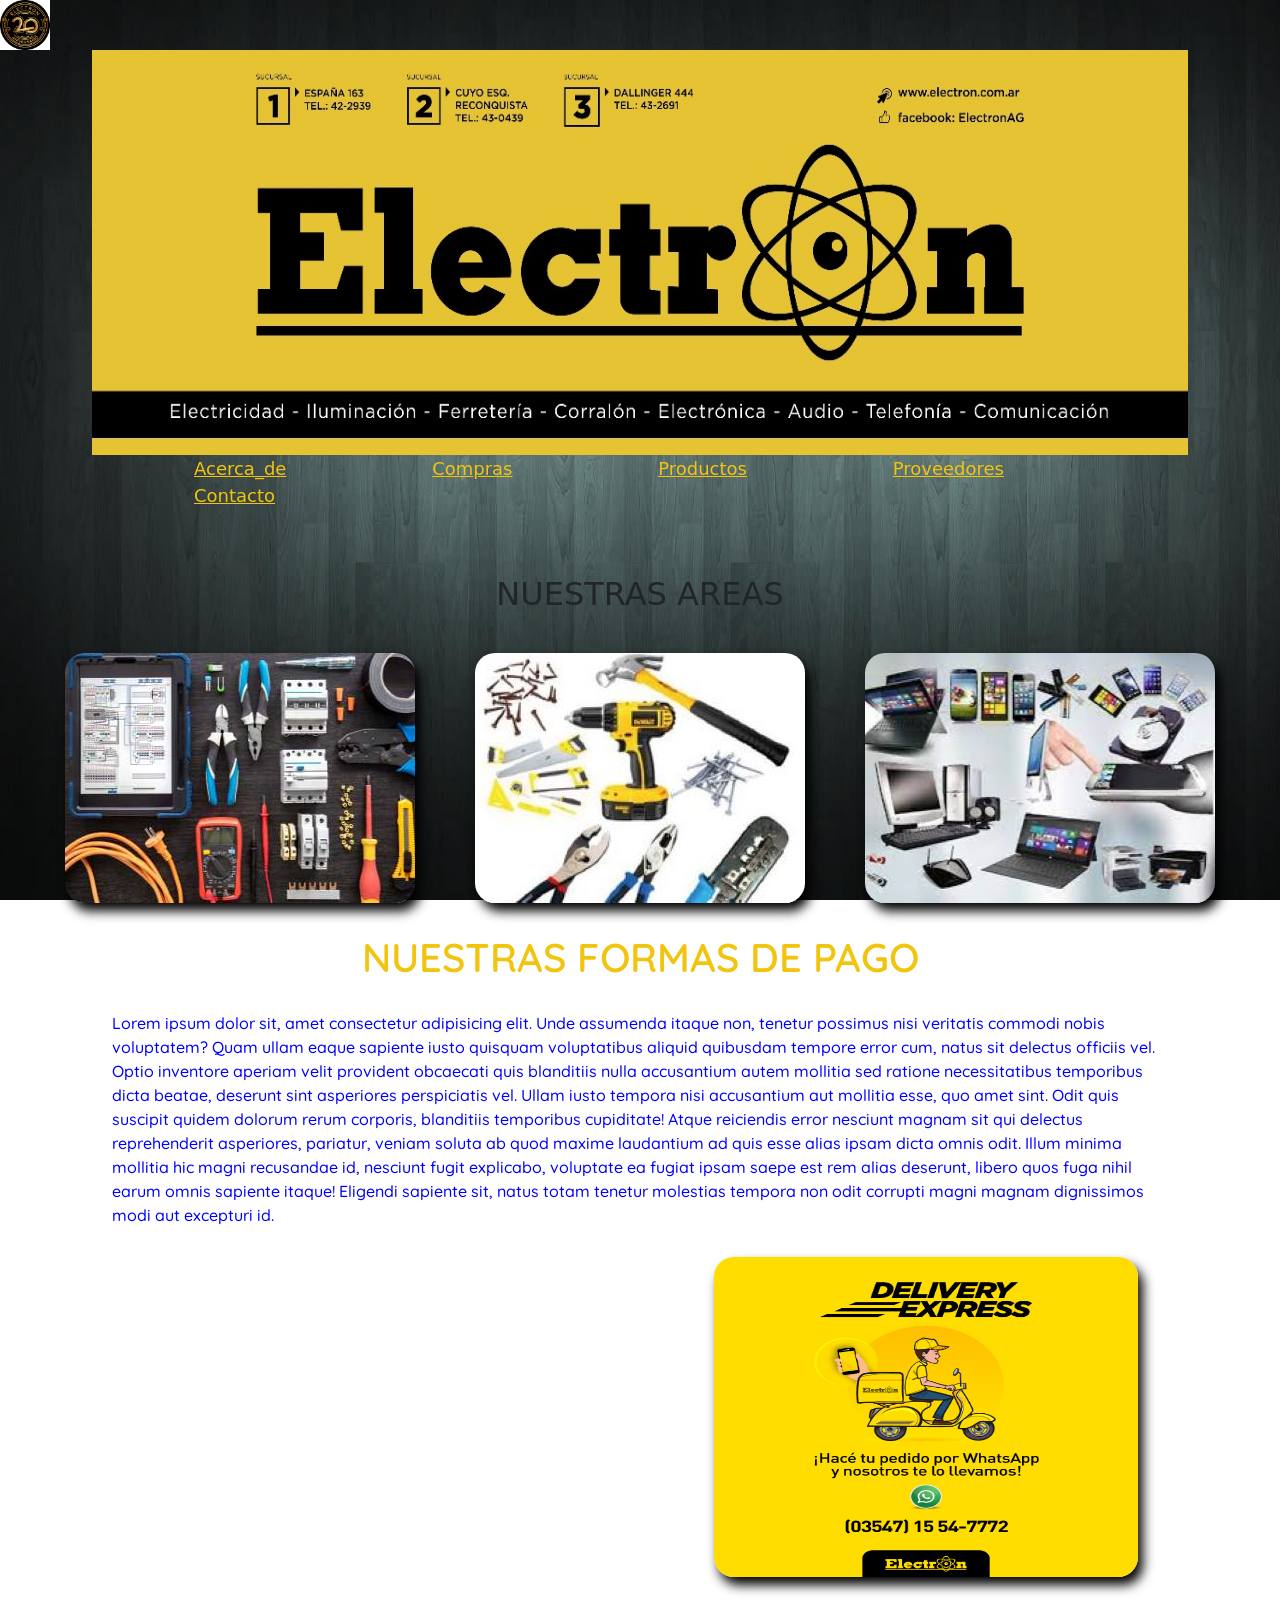
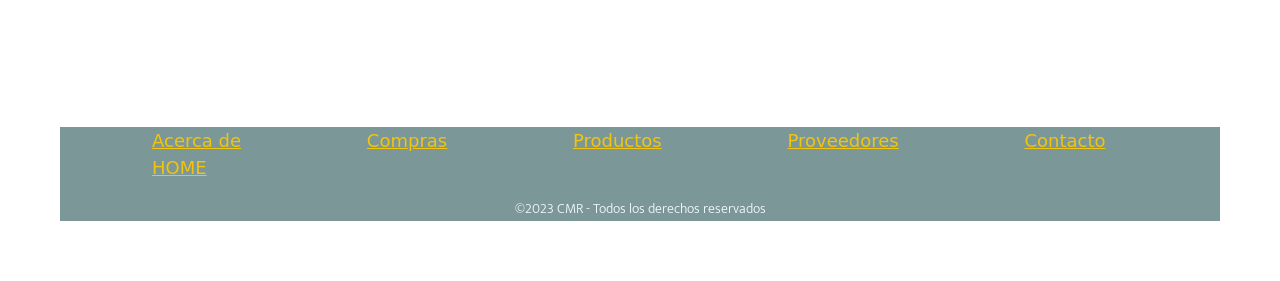
==== index.html @ 31b22c43 "primer subida de mi web" ====
<!DOCTYPE html>
<html lang="es">

<head>
    <meta charset="UTF-8">
    <meta name="viewport" content="width=device-width, initial-scale=1.0">
    <title>HOME</title>
    <script src="./js/bootstrap.min.js"></script>
    <link rel="stylesheet" href="./css/bootstrap.min.css">
    <link rel="stylesheet" href="./css/style.css">
    <link rel="icon" href="./imagenes/logo.ico">
    <link rel="preconectar" href="https://fonts.googleapis.com">
    <link rel="preconectar" href="https://fonts.gstatic.com" crossorigin>
    <link href="https: //fonts.googleapis.com/css2? familia= Arena movediza:peso@300;400;500;600;700 & display=swap"
        rel="hoja de estilo">
    <a href="./index.html">
        <img src="./imagenes/IMG-20191101-WA0041.jpg" alt="inicio" class="logo">
    </a>

</head>

<body>
    <header class="container">
        <div class="row">
            <nav class="col">
                <img src="./imagenes/IMG-20191101-WA0029.jpg" alt="Electron" class="banner">

                <ul>
                    <li>
                        <a href="./paginas/acerca_de.html">Acerca_de</a>
                    </li>
                    <li>
                        <a href="./paginas/compras.html"> Compras</a>
                    </li>
                    <li>
                        <a href="./paginas/productos.html">Productos</a>
                    </li>
                    <li>
                        <a href="./paginas/proveedores.html">Proveedores</a>
                    </li>
                    <li>
                        <a href="./paginas/contacto.html">Contacto</a>
                    </li>
                </ul>
            </nav>
        </div>
    </header>

    <main class="container">
        <div class="row">
            <div class="col">
                <section class="nuestras">
                    <h2> NUESTRAS AREAS</h2>
                    <article class="imag">
                        <img src="./imagenes/electricidad1.jpg" alt="electricidad" class="area">

                        <img src="./imagenes/ferreteria1.jpg" alt="ferreteria" class="area">

                        <img src="./imagenes/computacion1.jpg" alt="computacion" class="area">

                    </article>
                </section>

                <section class="fdp">
                    <h1> NUESTRAS FORMAS DE PAGO</h1>
                    <p>Lorem ipsum dolor sit, amet consectetur adipisicing elit. Unde assumenda itaque non, tenetur
                        possimus
                        nisi veritatis commodi nobis voluptatem? Quam ullam eaque sapiente iusto quisquam voluptatibus
                        aliquid
                        quibusdam tempore error cum, natus sit delectus officiis vel. Optio inventore aperiam velit
                        provident
                        obcaecati quis blanditiis nulla accusantium autem mollitia sed ratione necessitatibus temporibus
                        dicta
                        beatae, deserunt sint asperiores perspiciatis vel. Ullam iusto tempora nisi accusantium aut
                        mollitia
                        esse, quo amet sint. Odit quis suscipit quidem dolorum rerum corporis, blanditiis temporibus
                        cupiditate!
                        Atque reiciendis error nesciunt magnam sit qui delectus reprehenderit asperiores, pariatur,
                        veniam
                        soluta ab quod maxime laudantium ad quis esse alias ipsam dicta omnis odit. Illum minima
                        mollitia
                        hic
                        magni recusandae id, nesciunt fugit explicabo, voluptate ea fugiat ipsam saepe est rem alias
                        deserunt,
                        libero quos fuga nihil earum omnis sapiente itaque! Eligendi sapiente sit, natus totam tenetur
                        molestias
                        tempora non odit corrupti magni magnam dignissimos modi aut excepturi id.</p>
                </section>


                <section>
                    <article class="tutorial">
                        <iframe src="https://www.youtube.com/watch?v=VEQmUHxu5TU" title="tutorial youtube"
                            frameborder="0"
                            allow="accelerometer;autoplay;clipboard-write;encrypted-media;gyroscope;picture-in-picture;web-share"
                            allowfullscreen class="tutor">
                        </iframe>
                        <img src="./imagenes/IMG-20191101-WA0043.jpg" alt="imagen delivery" class="delivery">
                    </article>
                </section>
            </div>
        </div>
    </main>



    <footer>
        <nav class="pie-pagina">
            <ul>
                <li>
                    <a href="./paginas/acerca_de.html">Acerca de</a>
                </li>
                <li>
                    <a href="./paginas/compras.html">Compras</a>
                </li>
                <li>
                    <a href="./paginas/productos.html">Productos</a>
                </li>
                <li>
                    <a href="./paginas/proveedores.html">Proveedores</a>
                </li>
                <li>
                    <a href="./paginas/contacto.html">Contacto</a>
                </li>
                <li>
                    <a href="./index.html">HOME</a>
                </li>
            </ul>

            <section class="reservado">
                <small>&copy;2023 <b>CMR</b> - Todos los derechos reservados </small>

            </section>

        </nav>

    </footer>

</body>



</html>
---- css/style.css ----
* {
    margin: 0;
    padding: 0;
    box-sizing: border-box;
}

body {

    background-image: url(../imagenes//21omxpw.jpg);
    background-size: cover;
    background-attachment: fixed;
    background-repeat: no-repeat;
}

.banner {
    height: 45vh;
    width: 100%;
    align-items: center;

}

.logo {
    height: 50px;
    width: 50px;
}

nav {
    margin: 10px;
}

ul li {
    font-size: large;
    list-style: none;
    display: inline;
    justify-content: center;
    margin: 10px 70px;
}

ul li a {
    color: #F1C40F;
}

.nuestras h2 {
    text-align: center;
    margin: 40px;

}

.area {
    width: 350px;
    height: 250px;
    margin: 0 30px;
    border-radius: 20px;
    box-shadow: 5px 8px 12px black;
}


.imag {
    display: flex;
    justify-content: center;
}

@font-face {
    font-family: "Quicksand";
    src: url("../font/Quicksand-Medium.ttf");
    font-weight: 500;
}

@font-face {
    font-family: "Quicksand";
    src: url("../font/Quicksand-SemiBold.ttf");
    font-weight: 600;
}

@font-face {
    font-family: "Mukta";
    src: url("../font/Mukta-Light.ttf");
    font-weight: 300;
}


.fdp p {

    font-family: "Quicksand";
    font-weight: 500;
    color: blue;
    margin: 30px;


}

.fdp h1 {
    text-align: center;
    color: #F1C40F;
    font-family: "Quicksand";
    font-weight: 600;
    margin: 30px;
}

.tutor {
    height: 45vh;
    width: 45vw;
    margin-right: 30px;
}

.tutorial {
    display: flex;
    justify-content: last baseline;
    margin: 5px 30px;
}

.delivery {
    width: 450px;
    height: 320px;
    margin: 0 30px;
    border-radius: 20px;
    box-shadow: 5px 8px 12px black;
}



.pie-pagina {
    background-color: rgb(124, 151, 151);
    margin: 60px;



}

.pie-pagina ul li {
    font-size: large;
    list-style: none;
    display: inline;
    margin: 60px;
}

.reservado {
    font-family: "Mukta";
    font-weight: 300;
    color: aliceblue;
    margin: 5px;
    text-align: center;
}
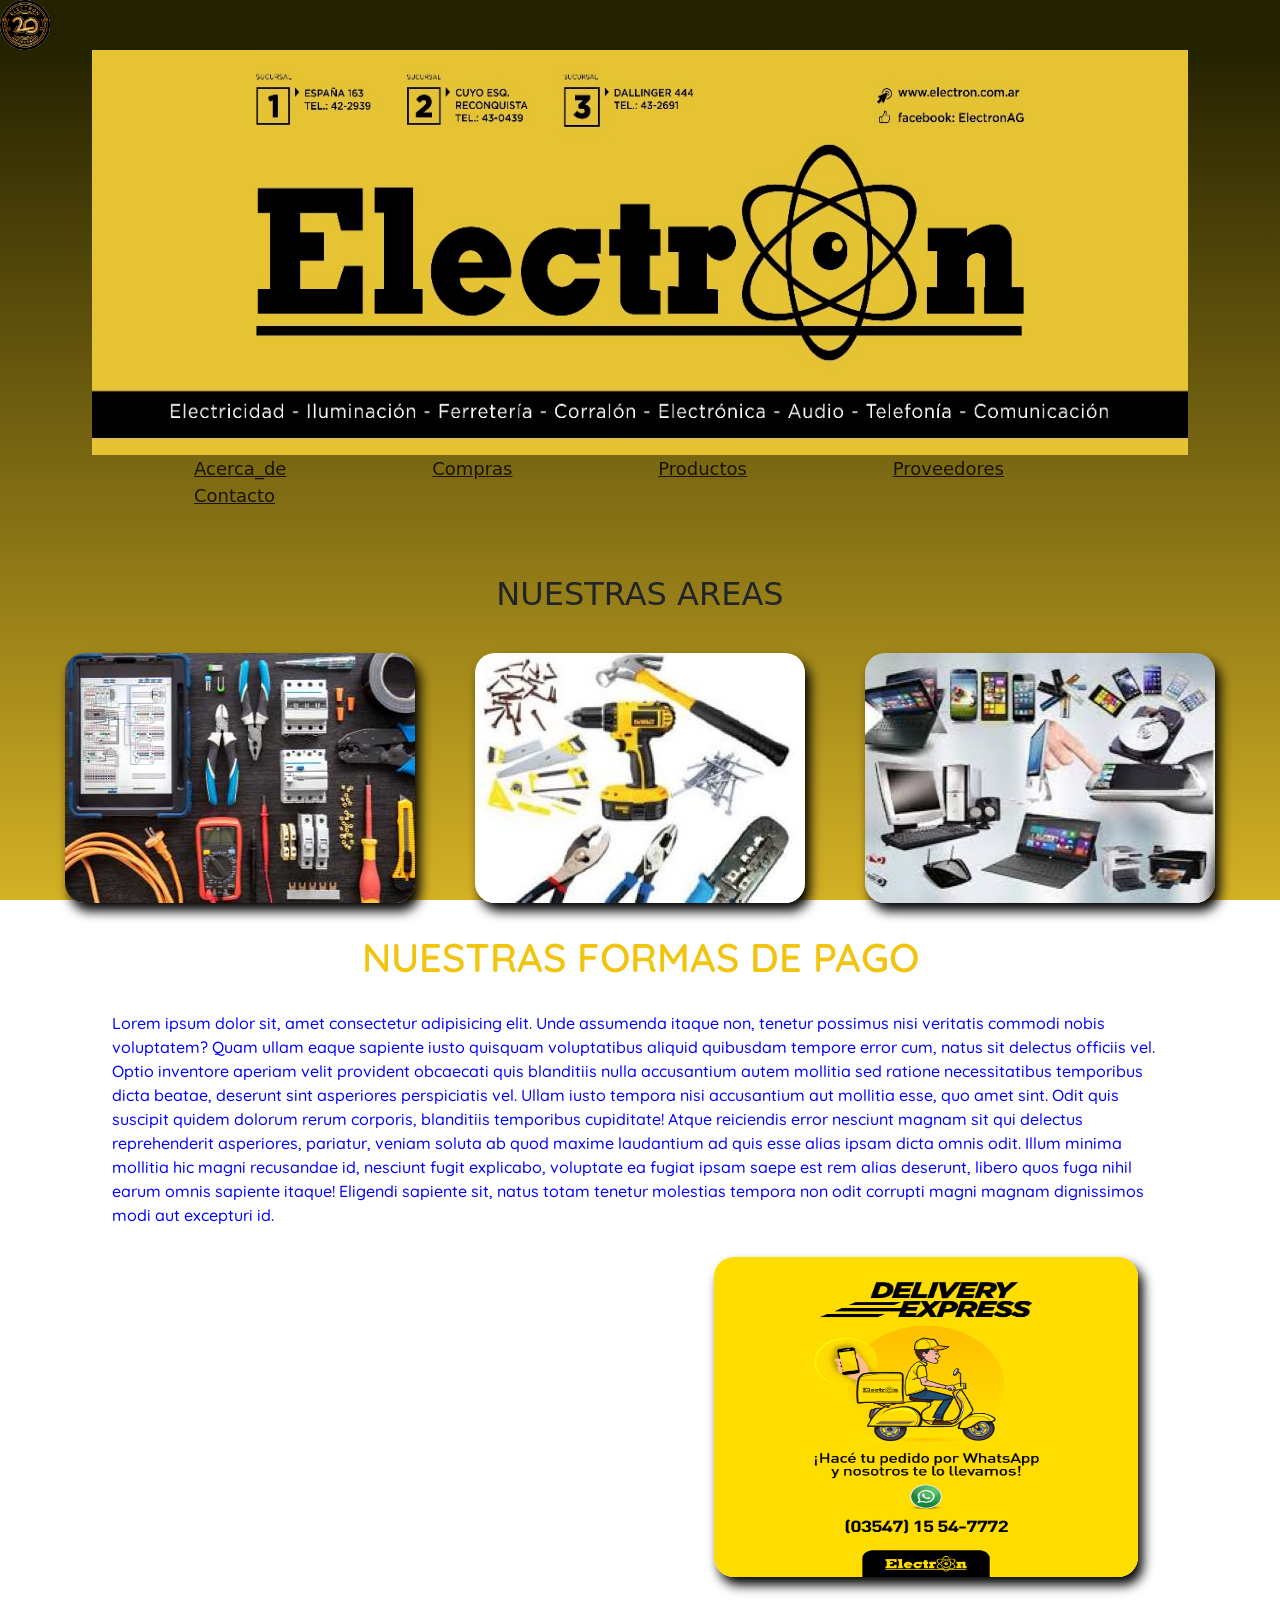
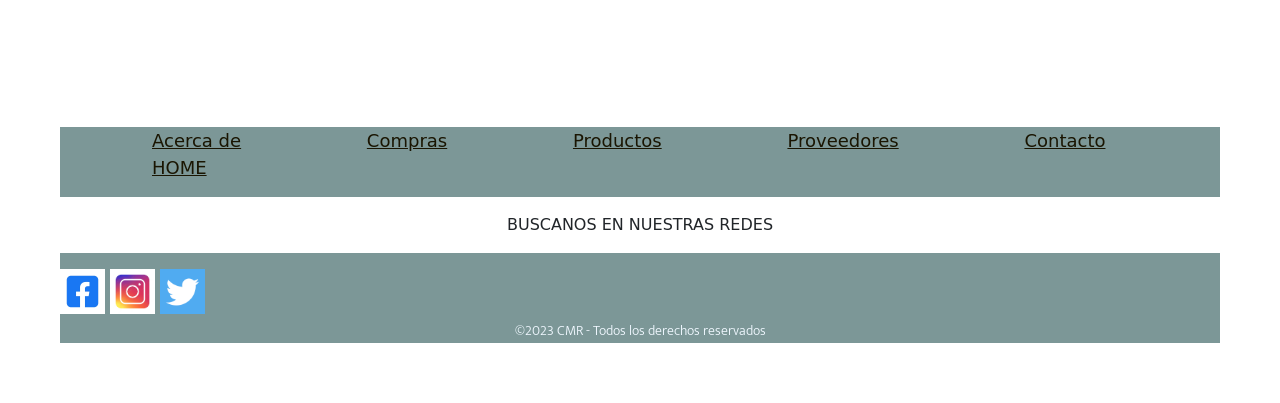
==== commit cb0cf0f6: "sudida de archivos para tercera preentrega" ====
--- a/index.html
+++ b/index.html
@@ -4,7 +4,7 @@
 <head>
     <meta charset="UTF-8">
     <meta name="viewport" content="width=device-width, initial-scale=1.0">
-    <title>HOME</title>
+    <title>Electron | Pienso, luego voy a Electron</title>
     <script src="./js/bootstrap.min.js"></script>
     <link rel="stylesheet" href="./css/bootstrap.min.css">
     <link rel="stylesheet" href="./css/style.css">
@@ -16,6 +16,8 @@
     <a href="./index.html">
         <img src="./imagenes/IMG-20191101-WA0041.jpg" alt="inicio" class="logo">
     </a>
+    <meta name="description" content="Somos la multirubro mas grande del interior, veni a visitarnos">
+    <meta name="keywords" content="Ferreteria, Herramientas,Electricidad,Computacion,">
 
 </head>
 
@@ -127,6 +129,14 @@
                 </li>
             </ul>
 
+            <section class="red">
+
+                <p> BUSCANOS EN NUESTRAS REDES</p>
+                <img class="btn-face" src="./imagenes/face.avif" alt="">
+                <img class="btn-insta" src="./imagenes/insta.avif" alt="">
+                <img class="btn-twiter" src="./imagenes/twi.png" alt="">
+
+            </section>
             <section class="reservado">
                 <small>&copy;2023 <b>CMR</b> - Todos los derechos reservados </small>
 
--- a/css/style.css
+++ b/css/style.css
@@ -1,143 +1,161 @@
 * {
-    margin: 0;
-    padding: 0;
-    box-sizing: border-box;
+  margin: 0;
+  padding: 0;
+  box-sizing: border-box;
 }
 
 body {
-
-    background-image: url(../imagenes//21omxpw.jpg);
-    background-size: cover;
-    background-attachment: fixed;
-    background-repeat: no-repeat;
+  background: rgb(36, 33, 0);
+  background: linear-gradient(180deg, rgb(36, 33, 0) 5%, rgb(212, 177, 37) 100%, rgb(0, 212, 255) 100%);
+  background-attachment: fixed;
+  background-repeat: no-repeat;
 }
 
 .banner {
-    height: 45vh;
-    width: 100%;
-    align-items: center;
-
+  height: 45vh;
+  width: 100%;
+  align-items: center;
 }
 
 .logo {
-    height: 50px;
-    width: 50px;
+  height: 50px;
+  width: 50px;
+  border-radius: 50px;
 }
 
 nav {
-    margin: 10px;
+  margin: 10px;
 }
 
 ul li {
-    font-size: large;
-    list-style: none;
-    display: inline;
-    justify-content: center;
-    margin: 10px 70px;
+  font-size: large;
+  list-style: none;
+  display: inline;
+  justify-content: center;
+  margin: 10px 70px;
 }
-
-ul li a {
-    color: #F1C40F;
+ul a {
+  color: #1a1502;
 }
 
 .nuestras h2 {
-    text-align: center;
-    margin: 40px;
-
+  text-align: center;
+  margin: 40px;
 }
 
 .area {
-    width: 350px;
-    height: 250px;
-    margin: 0 30px;
-    border-radius: 20px;
-    box-shadow: 5px 8px 12px black;
+  width: 350px;
+  height: 250px;
+  margin: 0 30px;
+  border-radius: 20px;
+  box-shadow: 5px 8px 12px black;
 }
 
-
 .imag {
-    display: flex;
-    justify-content: center;
+  display: flex;
+  justify-content: center;
 }
 
 @font-face {
-    font-family: "Quicksand";
-    src: url("../font/Quicksand-Medium.ttf");
-    font-weight: 500;
+  font-family: "Quicksand";
+  src: url("../font/Quicksand-Medium.ttf");
+  font-weight: 500;
 }
-
 @font-face {
-    font-family: "Quicksand";
-    src: url("../font/Quicksand-SemiBold.ttf");
-    font-weight: 600;
+  font-family: "Quicksand";
+  src: url("../font/Quicksand-SemiBold.ttf");
+  font-weight: 600;
 }
-
 @font-face {
-    font-family: "Mukta";
-    src: url("../font/Mukta-Light.ttf");
-    font-weight: 300;
+  font-family: "Mukta";
+  src: url("../font/Mukta-Light.ttf");
+  font-weight: 300;
 }
-
-
 .fdp p {
-
-    font-family: "Quicksand";
-    font-weight: 500;
-    color: blue;
-    margin: 30px;
-
-
+  font-family: "Quicksand";
+  font-weight: 500;
+  color: blue;
+  margin: 30px;
 }
 
 .fdp h1 {
-    text-align: center;
-    color: #F1C40F;
-    font-family: "Quicksand";
-    font-weight: 600;
-    margin: 30px;
+  text-align: center;
+  color: #F1C40F;
+  font-family: "Quicksand";
+  font-weight: 600;
+  margin: 30px;
 }
 
 .tutor {
-    height: 45vh;
-    width: 45vw;
-    margin-right: 30px;
+  height: 45vh;
+  width: 45vw;
+  margin-right: 30px;
 }
 
 .tutorial {
-    display: flex;
-    justify-content: last baseline;
-    margin: 5px 30px;
+  display: flex;
+  justify-content: last baseline;
+  margin: 5px 30px;
 }
 
 .delivery {
-    width: 450px;
-    height: 320px;
-    margin: 0 30px;
-    border-radius: 20px;
-    box-shadow: 5px 8px 12px black;
+  width: 450px;
+  height: 320px;
+  margin: 0 30px;
+  border-radius: 20px;
+  box-shadow: 5px 8px 12px black;
 }
 
-
-
 .pie-pagina {
-    background-color: rgb(124, 151, 151);
-    margin: 60px;
-
-
-
+  background-color: rgb(124, 151, 151);
+  margin: 60px;
 }
-
 .pie-pagina ul li {
-    font-size: large;
-    list-style: none;
-    display: inline;
-    margin: 60px;
+  font-size: large;
+  list-style: none;
+  display: inline;
+  margin: 60px;
 }
 
 .reservado {
-    font-family: "Mukta";
-    font-weight: 300;
-    color: aliceblue;
-    margin: 5px;
-    text-align: center;
-}+  font-family: "Mukta";
+  font-weight: 300;
+  color: aliceblue;
+  margin: 5px;
+  text-align: center;
+}
+
+.btn-facebook {
+  background-color: #3b5998;
+}
+
+.btn-instagram {
+  background-color: #3f729b;
+}
+
+.btn-twiter {
+  background-color: #00acee;
+}
+
+.red .btn-face {
+  width: 45px;
+  height: 45px;
+}
+
+.red .btn-insta {
+  width: 45px;
+  height: 45px;
+}
+
+.red .btn-twiter {
+  width: 45px;
+  height: 45px;
+}
+
+.red p {
+  background-color: #FFFFFF;
+  text-align: center;
+  padding: 1rem;
+}
+
+/*# sourceMappingURL=style.css.map */
